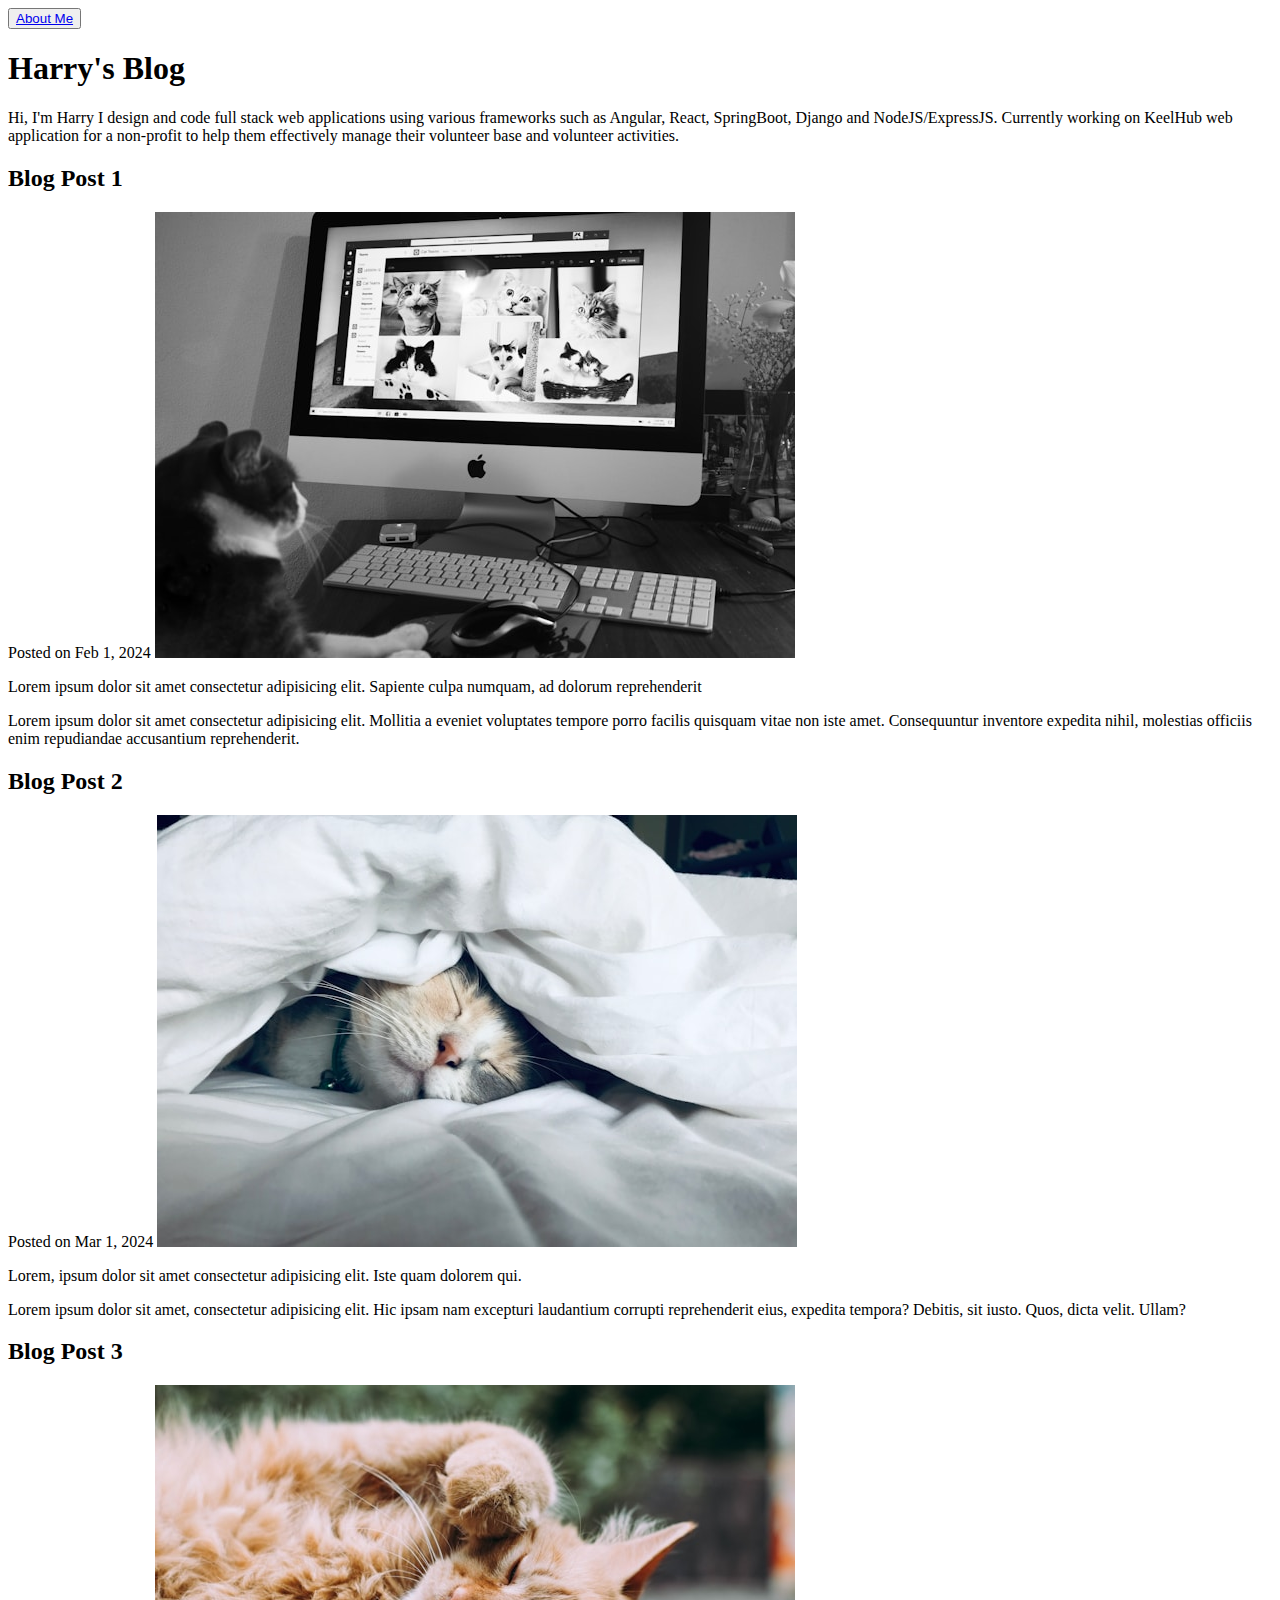
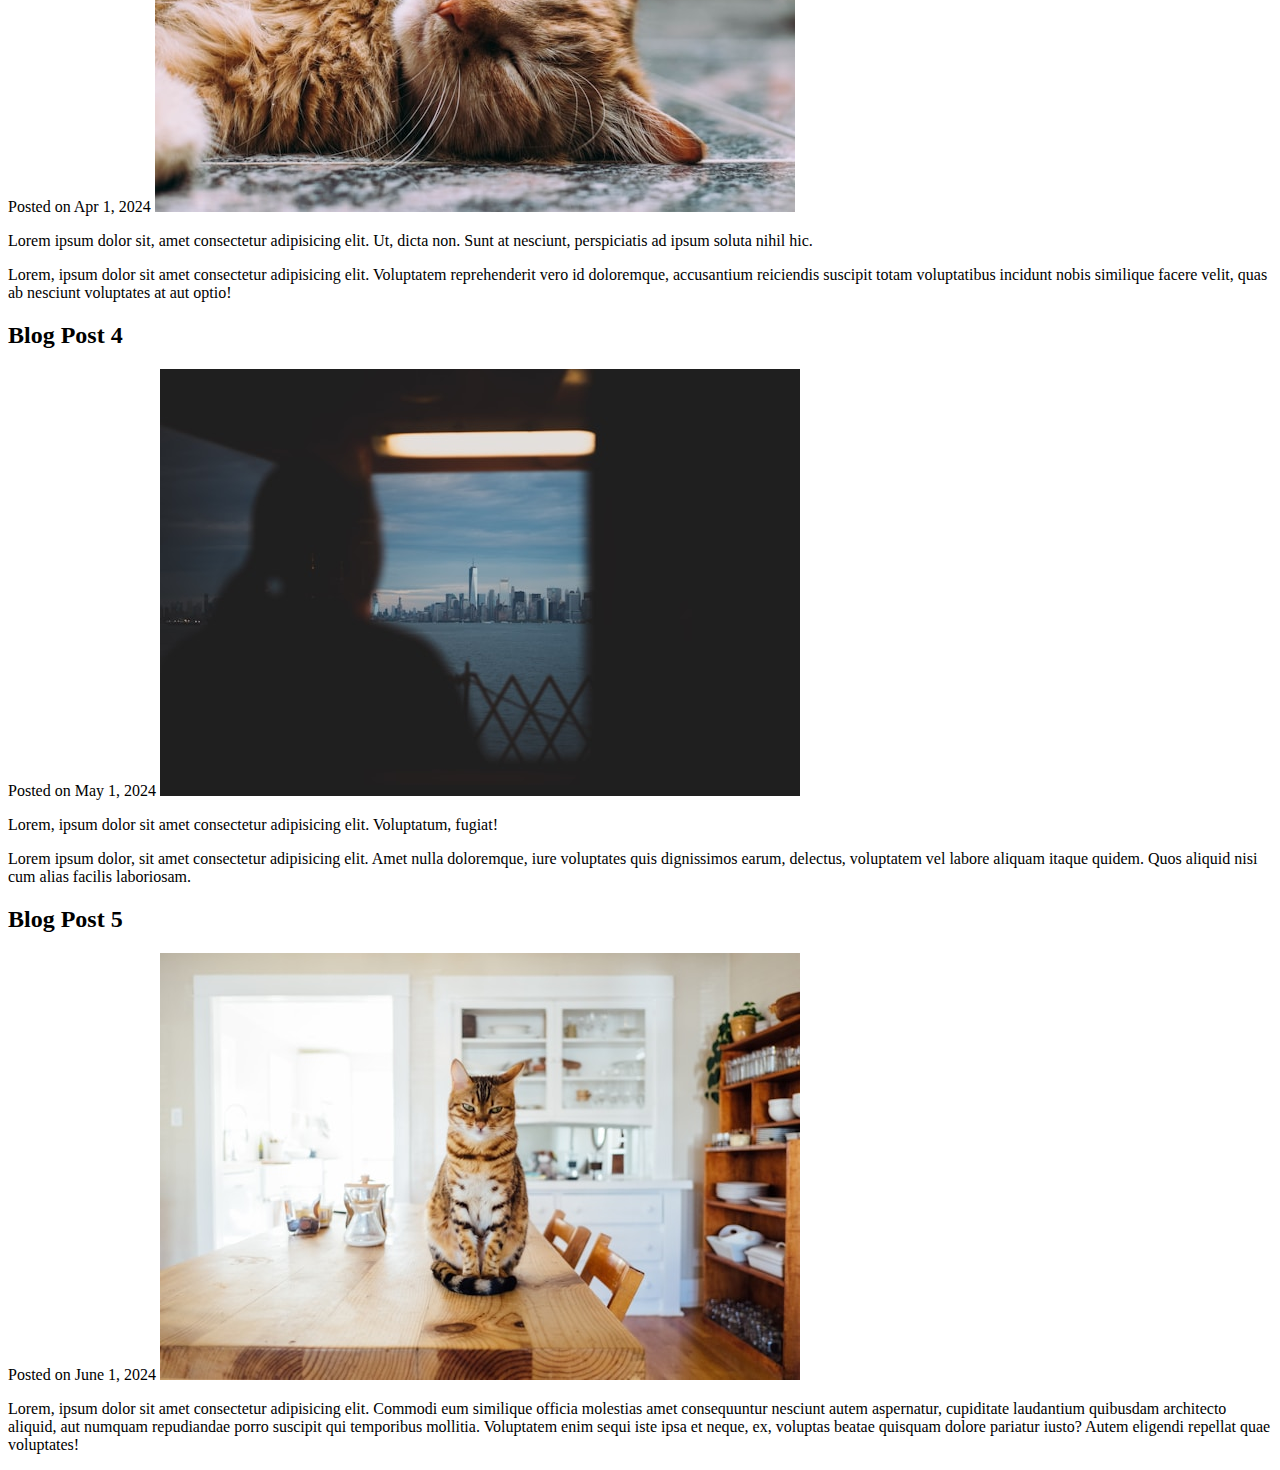
==== projects/Blog/index.html @ b70fc072 "feat(Blog): Add most basic html version of blog" ====
<!DOCTYPE html>
<html lang="en">
<head>
    <meta charset="UTF-8">
    <meta name="viewport" content="width=device-width, initial-scale=1.0">
    <title>Harry's Blog</title>
</head>
<body>
    <nav>
        <button><a href="about.html">About Me</a></button>
    </nav>
    <h1>Harry's Blog</h1>
    <p>Hi, I'm Harry I design and code full stack web applications using various frameworks such as Angular, React, SpringBoot, Django and NodeJS/ExpressJS. Currently working on KeelHub web application for a non-profit to help them effectively manage their volunteer base and volunteer activities.</p>

    <section>
        <article>
            <h2>Blog Post 1</h2>
            <time datetime="02/01/2024">Posted on Feb 1, 2024</time>
            <img src="./images/blog-post-1.jpg" alt="Cat looking at cat photos on a desktop">
            <p>Lorem ipsum dolor sit amet consectetur adipisicing elit. Sapiente culpa numquam, ad dolorum reprehenderit</p>
            <p>Lorem ipsum dolor sit amet consectetur adipisicing elit. Mollitia a eveniet voluptates tempore porro facilis quisquam vitae non iste amet. Consequuntur inventore expedita nihil, molestias officiis enim repudiandae accusantium reprehenderit.</p>
        </article>
        <article>
            <h2>Blog Post 2</h2>
            <time datetime="03/01/2024">Posted on Mar 1, 2024</time>
            <img src="./images/blog-post-2.jpg" alt="sleeping cat under a thick white blanket">
            <p>Lorem, ipsum dolor sit amet consectetur adipisicing elit. Iste quam dolorem qui.</p>
            <p>Lorem ipsum dolor sit amet, consectetur adipisicing elit. Hic ipsam nam excepturi laudantium corrupti reprehenderit eius, expedita tempora? Debitis, sit iusto. Quos, dicta velit. Ullam?</p>
        </article>
        <article>
            <h2>Blog Post 3</h2>
            <time datetime="04/01/2024">Posted on Apr 1, 2024</time>
            <img src="./images/blog-post-3.jpg" alt="Cat sleeping on street pavement while it's raining">
            <p>Lorem ipsum dolor sit, amet consectetur adipisicing elit. Ut, dicta non. Sunt at nesciunt, perspiciatis ad ipsum soluta nihil hic.</p>
            <p>Lorem, ipsum dolor sit amet consectetur adipisicing elit. Voluptatem reprehenderit vero id doloremque, accusantium reiciendis suscipit totam voluptatibus incidunt nobis similique facere velit, quas ab nesciunt voluptates at aut optio!</p>
        </article>        
        <article>
            <h2>Blog Post 4</h2>
            <time datetime="05/01/2024">Posted on May 1, 2024</time>
            <img src="./images/blog-post-4.jpg" alt="backshot of a person looking at NYC skyline">
            <p>Lorem, ipsum dolor sit amet consectetur adipisicing elit. Voluptatum, fugiat!</p>
            <p>Lorem ipsum dolor, sit amet consectetur adipisicing elit. Amet nulla doloremque, iure voluptates quis dignissimos earum, delectus, voluptatem vel labore aliquam itaque quidem. Quos aliquid nisi cum alias facilis laboriosam.</p>
        </article>
        <article>
            <h2>Blog Post 5</h2>
            <time datetime="06/01/2024">Posted on June 1, 2024</time>
            <img src="./images/blog-post-5.jpg" alt="Cat sitting upright with angry face on dinner table">
            <p>Lorem, ipsum dolor sit amet consectetur adipisicing elit. Commodi eum similique officia molestias amet consequuntur nesciunt autem aspernatur, cupiditate laudantium quibusdam architecto aliquid, aut numquam repudiandae porro suscipit qui temporibus mollitia. Voluptatem enim sequi iste ipsa et neque, ex, voluptas beatae quisquam dolore pariatur iusto? Autem eligendi repellat quae voluptates!</p>
        </article>
    </section>
</body>
</html>
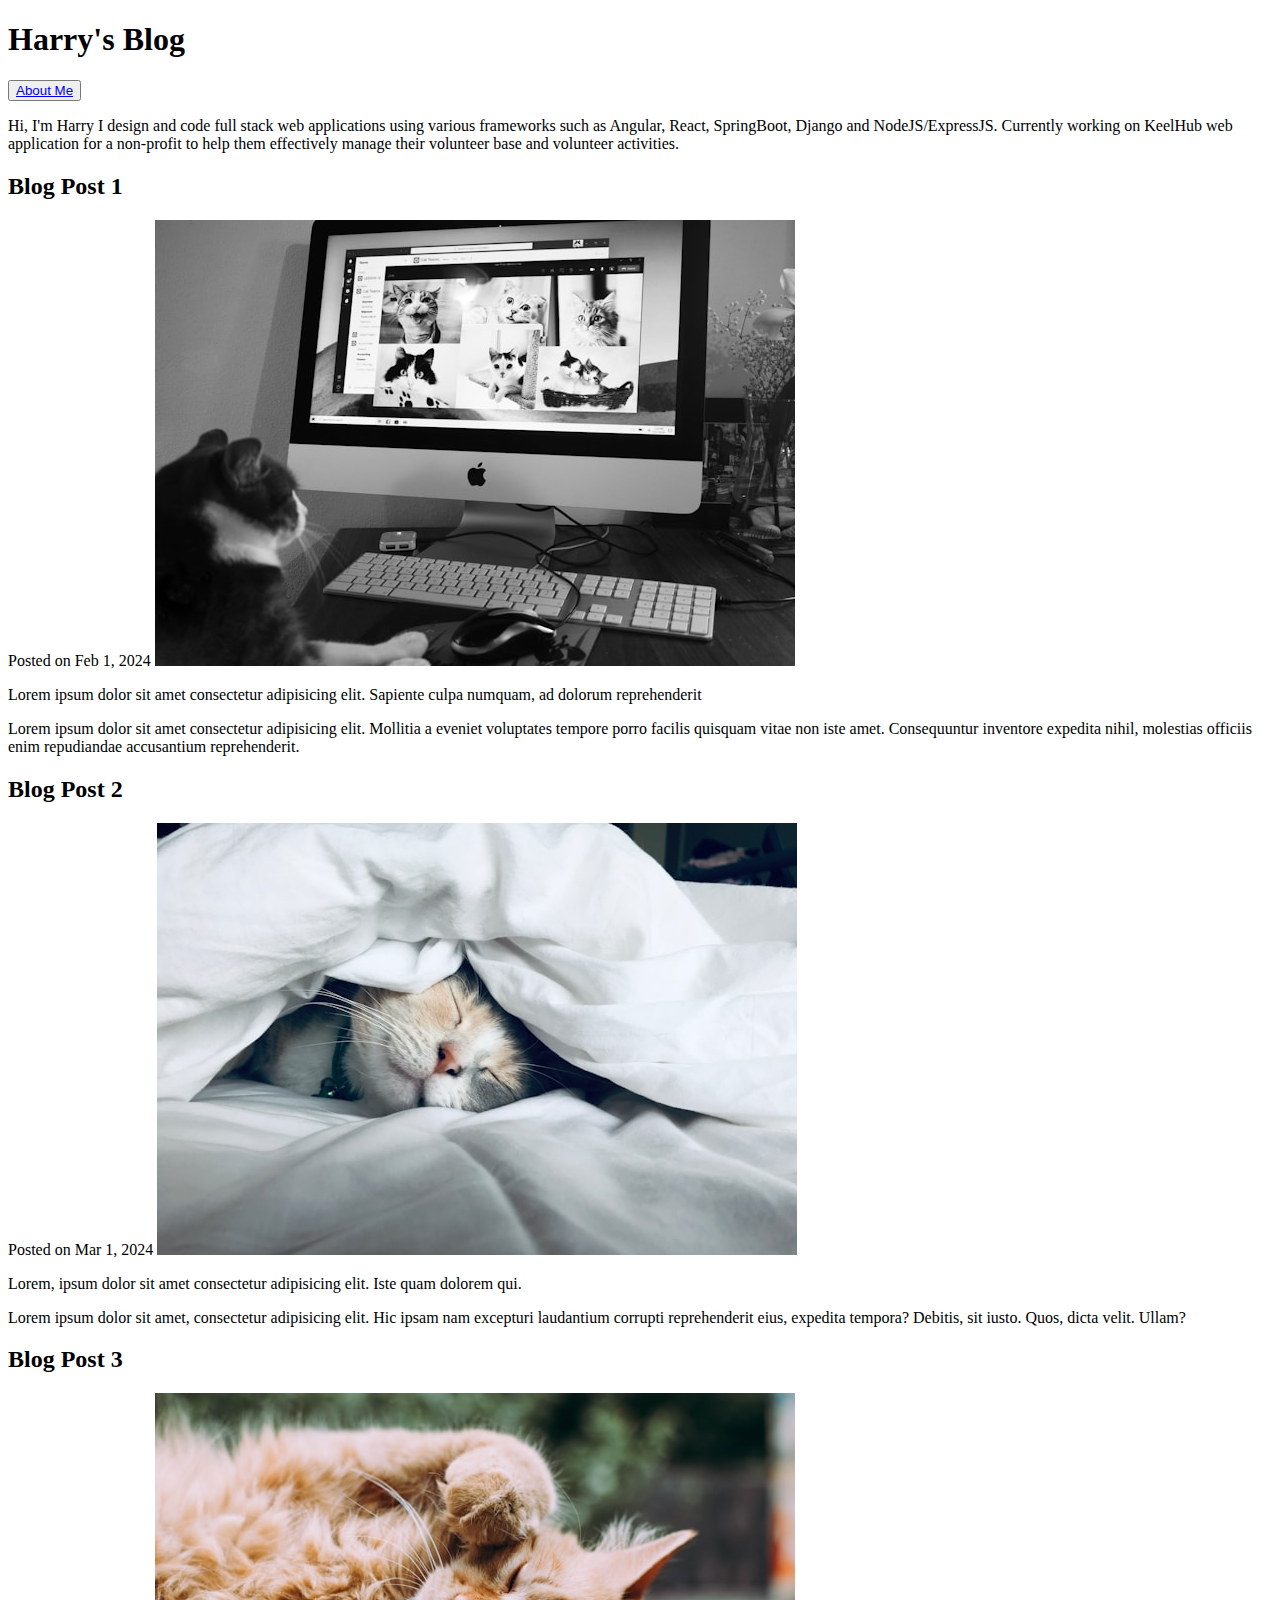
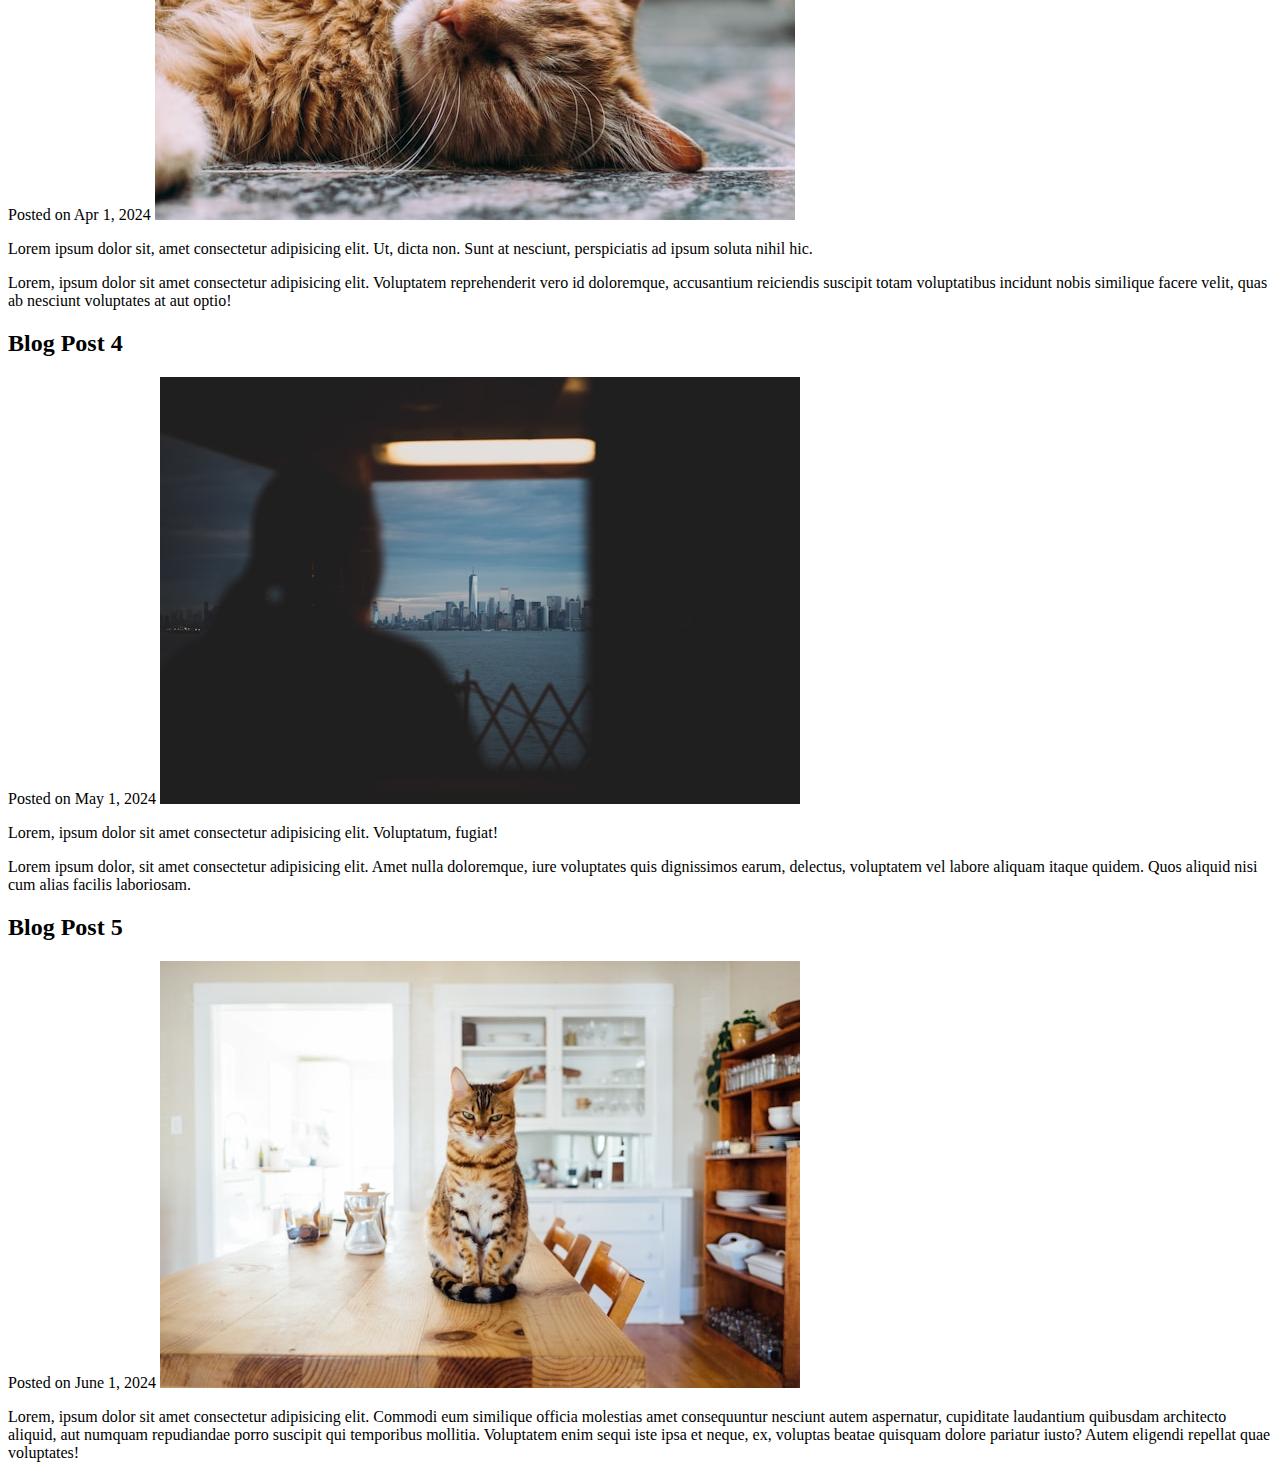
==== commit b8cee15d: "fix(blog): add relevant classes to html tags" ====
--- a/projects/Blog/index.html
+++ b/projects/Blog/index.html
@@ -6,46 +6,48 @@
     <title>Harry's Blog</title>
 </head>
 <body>
-    <nav>
-        <button><a href="about.html">About Me</a></button>
-    </nav>
-    <h1>Harry's Blog</h1>
-    <p>Hi, I'm Harry I design and code full stack web applications using various frameworks such as Angular, React, SpringBoot, Django and NodeJS/ExpressJS. Currently working on KeelHub web application for a non-profit to help them effectively manage their volunteer base and volunteer activities.</p>
+    <section class="Introduction">
+        <h1 class="blog-title">Harry's Blog</h1>
+        <nav>
+            <button><a href="about.html">About Me</a></button>
+        </nav>
+        <p>Hi, I'm Harry I design and code full stack web applications using various frameworks such as Angular, React, SpringBoot, Django and NodeJS/ExpressJS. Currently working on KeelHub web application for a non-profit to help them effectively manage their volunteer base and volunteer activities.</p>
+    </section>
 
-    <section>
-        <article>
-            <h2>Blog Post 1</h2>
-            <time datetime="02/01/2024">Posted on Feb 1, 2024</time>
+    <section class="blog-posts">
+        <article class="blog-post">
+            <h2 class="blog-title">Blog Post 1</h2>
+            <time datetime="02/01/2024" class="blog-date">Posted on Feb 1, 2024</time>
             <img src="./images/blog-post-1.jpg" alt="Cat looking at cat photos on a desktop">
-            <p>Lorem ipsum dolor sit amet consectetur adipisicing elit. Sapiente culpa numquam, ad dolorum reprehenderit</p>
-            <p>Lorem ipsum dolor sit amet consectetur adipisicing elit. Mollitia a eveniet voluptates tempore porro facilis quisquam vitae non iste amet. Consequuntur inventore expedita nihil, molestias officiis enim repudiandae accusantium reprehenderit.</p>
+            <p class="blog-content">Lorem ipsum dolor sit amet consectetur adipisicing elit. Sapiente culpa numquam, ad dolorum reprehenderit</p>
+            <p class="blog-content">Lorem ipsum dolor sit amet consectetur adipisicing elit. Mollitia a eveniet voluptates tempore porro facilis quisquam vitae non iste amet. Consequuntur inventore expedita nihil, molestias officiis enim repudiandae accusantium reprehenderit.</p>
         </article>
-        <article>
-            <h2>Blog Post 2</h2>
-            <time datetime="03/01/2024">Posted on Mar 1, 2024</time>
+        <article class="blog-post">
+            <h2 class="blog-title">Blog Post 2</h2>
+            <time datetime="03/01/2024" class="blog-date">Posted on Mar 1, 2024</time>
             <img src="./images/blog-post-2.jpg" alt="sleeping cat under a thick white blanket">
-            <p>Lorem, ipsum dolor sit amet consectetur adipisicing elit. Iste quam dolorem qui.</p>
-            <p>Lorem ipsum dolor sit amet, consectetur adipisicing elit. Hic ipsam nam excepturi laudantium corrupti reprehenderit eius, expedita tempora? Debitis, sit iusto. Quos, dicta velit. Ullam?</p>
+            <p class="blog-content">Lorem, ipsum dolor sit amet consectetur adipisicing elit. Iste quam dolorem qui.</p>
+            <p class="blog-content">Lorem ipsum dolor sit amet, consectetur adipisicing elit. Hic ipsam nam excepturi laudantium corrupti reprehenderit eius, expedita tempora? Debitis, sit iusto. Quos, dicta velit. Ullam?</p>
         </article>
-        <article>
+        <article class="blog-post">
             <h2>Blog Post 3</h2>
-            <time datetime="04/01/2024">Posted on Apr 1, 2024</time>
+            <time datetime="04/01/2024" class="blog-date">Posted on Apr 1, 2024</time>
             <img src="./images/blog-post-3.jpg" alt="Cat sleeping on street pavement while it's raining">
-            <p>Lorem ipsum dolor sit, amet consectetur adipisicing elit. Ut, dicta non. Sunt at nesciunt, perspiciatis ad ipsum soluta nihil hic.</p>
-            <p>Lorem, ipsum dolor sit amet consectetur adipisicing elit. Voluptatem reprehenderit vero id doloremque, accusantium reiciendis suscipit totam voluptatibus incidunt nobis similique facere velit, quas ab nesciunt voluptates at aut optio!</p>
+            <p class="blog-content">Lorem ipsum dolor sit, amet consectetur adipisicing elit. Ut, dicta non. Sunt at nesciunt, perspiciatis ad ipsum soluta nihil hic.</p>
+            <p class="blog-content">Lorem, ipsum dolor sit amet consectetur adipisicing elit. Voluptatem reprehenderit vero id doloremque, accusantium reiciendis suscipit totam voluptatibus incidunt nobis similique facere velit, quas ab nesciunt voluptates at aut optio!</p>
         </article>        
-        <article>
+        <article class="blog-post">
             <h2>Blog Post 4</h2>
-            <time datetime="05/01/2024">Posted on May 1, 2024</time>
+            <time datetime="05/01/2024" class="blog-date">Posted on May 1, 2024</time>
             <img src="./images/blog-post-4.jpg" alt="backshot of a person looking at NYC skyline">
-            <p>Lorem, ipsum dolor sit amet consectetur adipisicing elit. Voluptatum, fugiat!</p>
-            <p>Lorem ipsum dolor, sit amet consectetur adipisicing elit. Amet nulla doloremque, iure voluptates quis dignissimos earum, delectus, voluptatem vel labore aliquam itaque quidem. Quos aliquid nisi cum alias facilis laboriosam.</p>
+            <p class="blog-content">Lorem, ipsum dolor sit amet consectetur adipisicing elit. Voluptatum, fugiat!</p>
+            <p class="blog-content">Lorem ipsum dolor, sit amet consectetur adipisicing elit. Amet nulla doloremque, iure voluptates quis dignissimos earum, delectus, voluptatem vel labore aliquam itaque quidem. Quos aliquid nisi cum alias facilis laboriosam.</p>
         </article>
-        <article>
+        <article class="blog-post">
             <h2>Blog Post 5</h2>
-            <time datetime="06/01/2024">Posted on June 1, 2024</time>
+            <time datetime="06/01/2024" class="blog-date">Posted on June 1, 2024</time>
             <img src="./images/blog-post-5.jpg" alt="Cat sitting upright with angry face on dinner table">
-            <p>Lorem, ipsum dolor sit amet consectetur adipisicing elit. Commodi eum similique officia molestias amet consequuntur nesciunt autem aspernatur, cupiditate laudantium quibusdam architecto aliquid, aut numquam repudiandae porro suscipit qui temporibus mollitia. Voluptatem enim sequi iste ipsa et neque, ex, voluptas beatae quisquam dolore pariatur iusto? Autem eligendi repellat quae voluptates!</p>
+            <p class="blog-content">Lorem, ipsum dolor sit amet consectetur adipisicing elit. Commodi eum similique officia molestias amet consequuntur nesciunt autem aspernatur, cupiditate laudantium quibusdam architecto aliquid, aut numquam repudiandae porro suscipit qui temporibus mollitia. Voluptatem enim sequi iste ipsa et neque, ex, voluptas beatae quisquam dolore pariatur iusto? Autem eligendi repellat quae voluptates!</p>
         </article>
     </section>
 </body>
